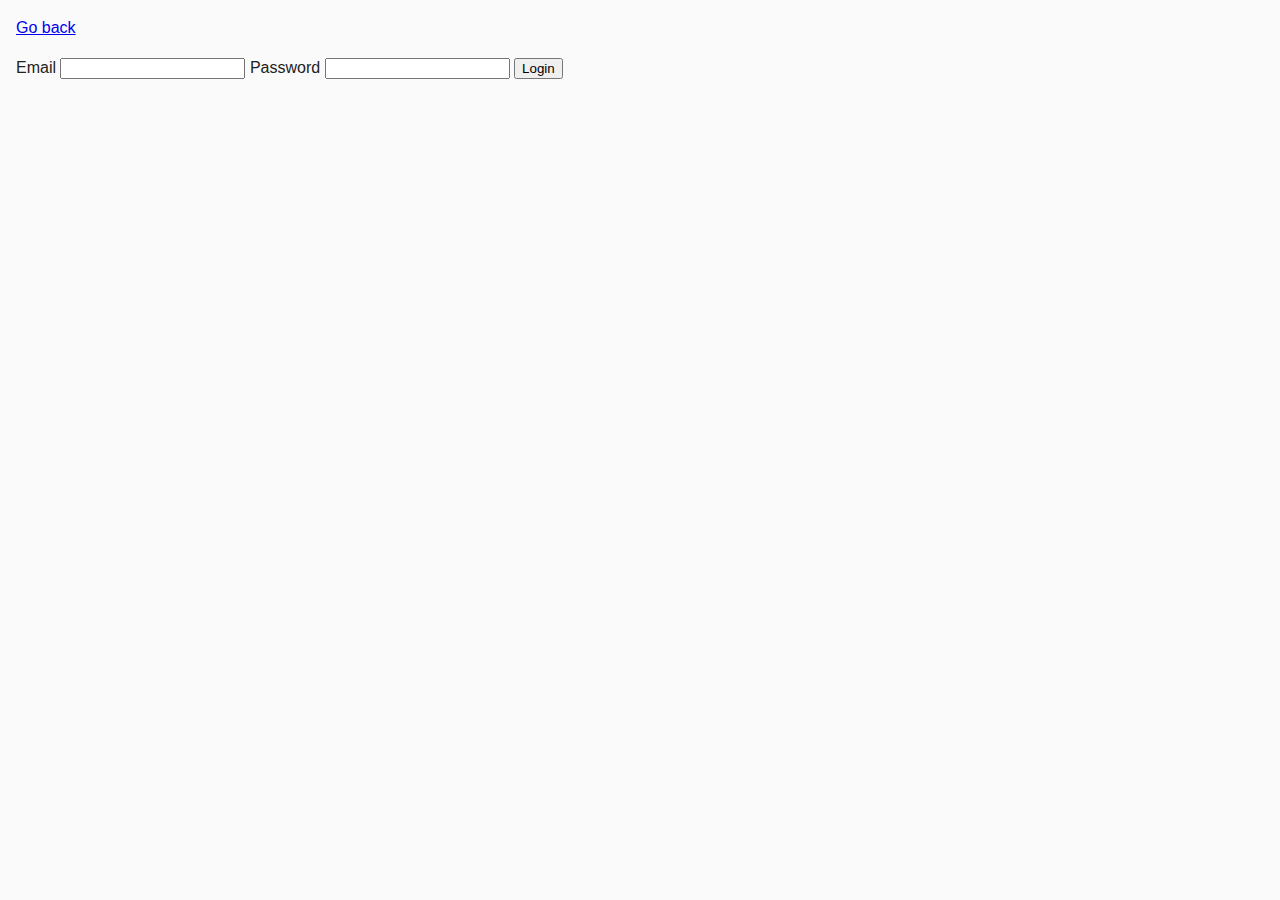
==== task-4.html @ 4bd489cf "HW7" ====
<!DOCTYPE html>
<html lang="en">
  <head>
    <meta charset="UTF-8" />
    <meta http-equiv="X-UA-Compatible" content="IE=edge" />
    <meta name="viewport" content="width=device-width, initial-scale=1.0" />
    <title>Task 4</title>
    <link rel="stylesheet" href="./css/common.css" />
    <link rel="stylesheet" href="./css/style-4.css" />
  </head>
  <body>
    <p><a href="./index.html">Go back</a></p>

    <form class="login-form">
      <label>
        Email
        <input type="email" name="email" />
      </label>
      <label>
        Password
        <input type="password" name="password" />
      </label>
      <button type="submit">Login</button>
    </form>

    <script src="./js/task-4.js" type="module"></script>
  </body>
</html>
---- css/common.css ----
* {
    box-sizing: border-box;
  }
  
  body {
    margin: 16px;
    font-family: -apple-system, BlinkMacSystemFont, 'Segoe UI', Roboto, Oxygen,
      Ubuntu, Cantarell, 'Open Sans', 'Helvetica Neue', sans-serif;
    -webkit-font-smoothing: antialiased;
    -moz-osx-font-smoothing: grayscale;
    background-color: #fafafa;
    color: #212121;
    line-height: 1.5;
  }
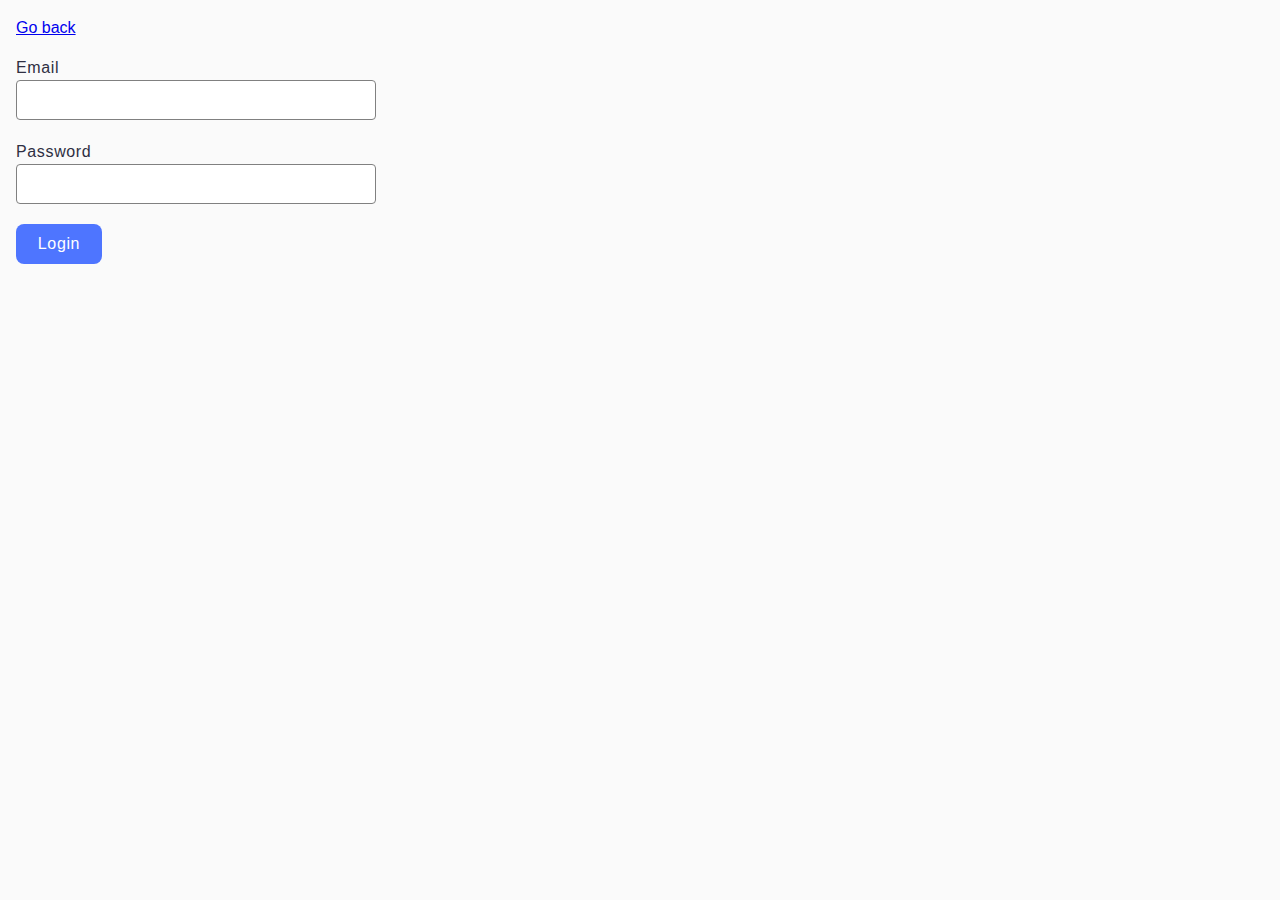
==== commit 29a28809: "HW7" ====
--- a/task-4.html
+++ b/task-4.html
@@ -12,11 +12,11 @@
     <p><a href="./index.html">Go back</a></p>
 
     <form class="login-form">
-      <label>
+      <label class="label">
         Email
         <input type="email" name="email" />
       </label>
-      <label>
+      <label class="label">
         Password
         <input type="password" name="password" />
       </label>
--- a/css/style-4.css
+++ b/css/style-4.css
@@ -0,0 +1,53 @@
+.label {
+margin:0;
+font-weight: 400;
+font-size: 16px;
+line-height: 150%;
+letter-spacing: 0.04em;
+color: #2e2f42;
+}
+
+input {
+border: 1px solid #808080;
+border-radius: 4px;
+width: 360px;
+height: 40px;
+display: block;
+width: 360px;
+padding-left: 20px;
+margin-bottom: 20px;
+transition: border-color 0.3s;
+}
+
+input:hover {
+border-color: #000000;
+}
+
+input:active {
+border-color: #808080;
+}
+
+
+button {
+display: flex;
+align-items: center;
+justify-content: center;
+border: none;
+border-radius: 8px;
+padding: 8px 16px;
+width: 86px;
+height: 40px;
+background: #4e75ff;
+font-weight: 400;
+font-size: 16px;
+line-height: 150%;
+letter-spacing: 0.04em;
+color: #fff;
+transition: background-color 0.3s, transform 0.3s;
+cursor: pointer;
+}
+
+button:hover {
+    background-color: #6c8cff;;
+}
+
